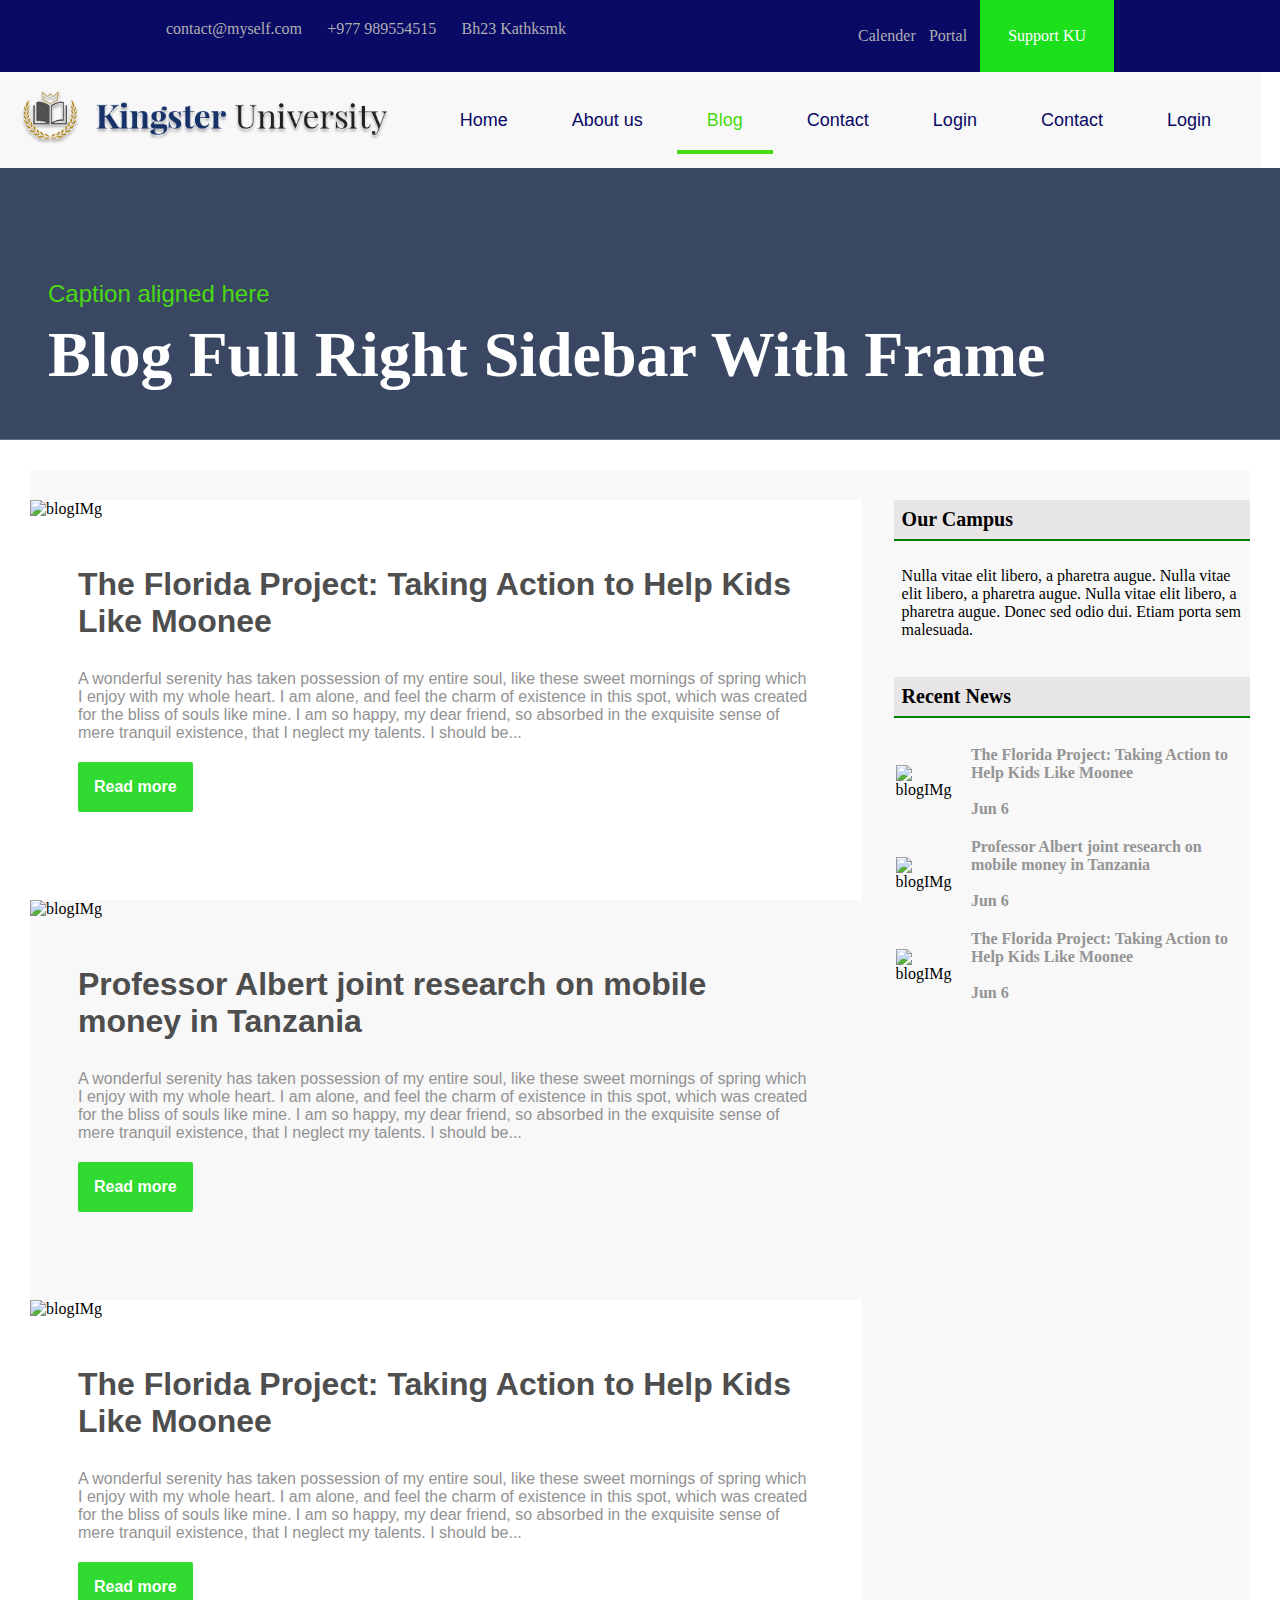
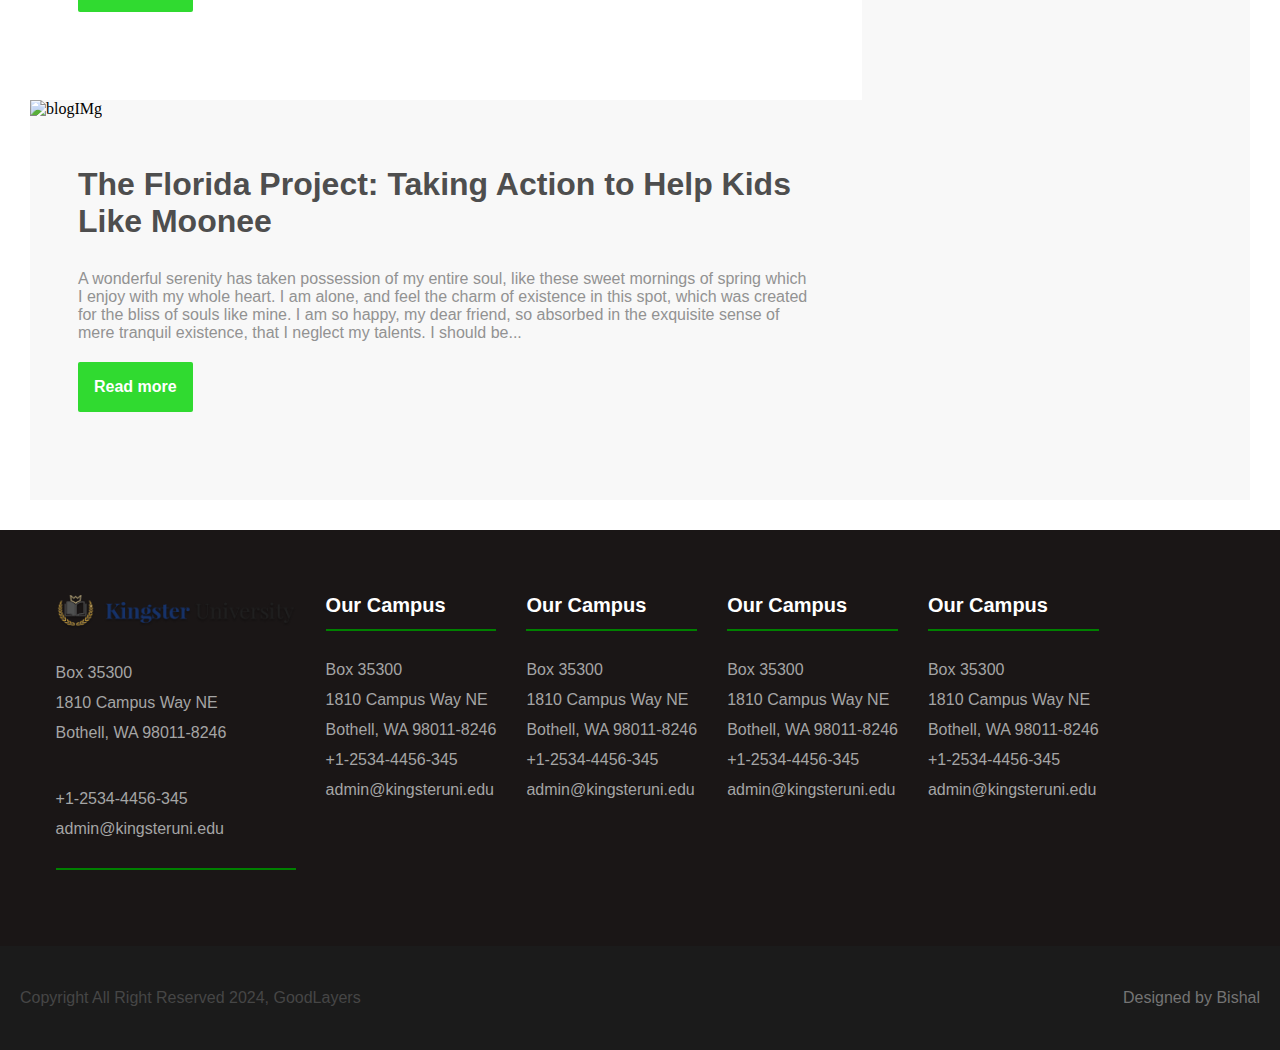
==== blog.html @ 1c9871be "Initial Commit" ====
<!DOCTYPE html>
<html lang="en">
  <head>
    <meta charset="UTF-8" />
    <meta name="viewport" content="width=device-width, initial-scale=1.0" />
    <title>Blog Page</title>
    <link rel="icon" href="IMG_20210729_153523.jpg" />
    <link rel="stylesheet" href="blog.css" />
    <meta name="author" content="Bishal Dangol">
    <meta name="keywords" content="html Css Js">
    <meta name="discription" content="This project is of University" >
  </head>
  <body>
    <!-- top notice -->
    <div class="top">
      <div class="innerL">
        <div>contact@myself.com</div>
        <div>+977 989554515</div>
        <div>Bh23 Kathksmk</div>
      </div>
      <div class="innerR">
        <div>Calender</div>
        <div>Portal</div>
        <div
          style="background-color: rgb(29, 224, 29); color: #fff; padding: 28px"
        >
          Support KU
        </div>
      </div>
    </div>
    <!-- header of the page -->
    <header class="navMenu">
      <div>
        <img src="./download 1.png" style="height: 3.5rem" />
      </div>
      <div>
        <nav>
          <a href="./index.html">Home</a>
          <a href="./404Error.html">About us</a>
          <a
            href="#"
            style="
              border-bottom: 4px solid rgb(74, 218, 17);
              color: rgb(74, 218, 17);
            "
            >Blog</a
          >
          <a href="./contactus.html">Contact</a>
          <a href="./404Error.html">Login</a>
          <a href="./404Error.html">Contact</a>
          <a href="./404Error.html">Login</a>
        </nav>
      </div>
    </header>
    <!-- body begain -->
    <!-- 1st body -->
    <section class="sectionBlog1">
      <div class="left" style="padding: 4rem 0rem 0rem 0rem">
        <div
          style="font-size: 1.5rem; font-weight: 500; color: rgb(74, 218, 17)"
        >
          Caption aligned here
        </div>
        <h1
          style="
            font-size: 3srem;
            font-weight: 700;
            font-family: 'Segoe UI', Times, serif;
            padding-top: 0.6rem;
          "
        >
          Blog Full Right Sidebar With Frame
        </h1>
      </div>
    </section>
    <!-- 2nd body-->
    <div class="sectionBlog2">
      <section class="leftBlog" id="leftsec">
        <!-- blog contain 1 -->
        <div style="background-color: #fff">
          <div>
            <img
              src="https://as2.ftcdn.net/v2/jpg/01/67/10/87/1000_F_167108735_XBg583jX6pGlVZ7fthDsWEVf09vK333R.jpg"
              alt="blogIMg"
            />
          </div>
          <div class="content">
            <h1>The Florida Project: Taking Action to Help Kids Like Moonee</h1>
            <p>
              A wonderful serenity has taken possession of my entire soul, like
              these sweet mornings of spring which I enjoy with my whole heart.
              I am alone, and feel the charm of existence in this spot, which
              was created for the bliss of souls like mine. I am so happy, my
              dear friend, so absorbed in the exquisite sense of mere tranquil
              existence, that I neglect my talents. I should be...
            </p>
           <a href="./blogDetils.html"><button
              style="
                font-size: 1rem;
                font-weight: 550;
                padding: 16px;
                border: none;
                color: #fff;
                background-color: rgb(48, 218, 48);
                border-radius: 2px;
                margin-top: 20px;
                margin-bottom: 40px;
              "
              id="tour"
            >
              Read more
            </button>
          </a>
          </div>
        </div>
        <!-- blog contain 2 -->
        <div>
          <div>
            <img
              src="https://thehimalayantimes.com/thehimalayantimes/uploads/images/2022/06/14/15850.JPG"
              alt="blogIMg"
            />
          </div>
          <div class="content">
            <h1>Professor Albert joint research on mobile money in Tanzania</h1>
            <p>
              A wonderful serenity has taken possession of my entire soul, like
              these sweet mornings of spring which I enjoy with my whole heart.
              I am alone, and feel the charm of existence in this spot, which
              was created for the bliss of souls like mine. I am so happy, my
              dear friend, so absorbed in the exquisite sense of mere tranquil
              existence, that I neglect my talents. I should be...
            </p>
            <button
              style="
                font-size: 1rem;
                font-weight: 550;
                padding: 16px;
                border: none;
                color: #fff;
                background-color: rgb(48, 218, 48);
                border-radius: 2px;
                margin-top: 20px;
                margin-bottom: 40px;
              "
              id="tour"
            >
              Read more
            </button>
          </div>
        </div>
        <!-- blog contain 3 -->
        <div style="background-color: #fff">
          <div>
            <img
              src="https://c8.alamy.com/comp/FYBK0H/kathmandu-nepal-06th-apr-2016-surgeon-pradeep-vaidya-of-tribhuvan-FYBK0H.jpg"
              alt="blogIMg"
            />
          </div>
          <div class="content">
            <h1>The Florida Project: Taking Action to Help Kids Like Moonee</h1>
            <p>
              A wonderful serenity has taken possession of my entire soul, like
              these sweet mornings of spring which I enjoy with my whole heart.
              I am alone, and feel the charm of existence in this spot, which
              was created for the bliss of souls like mine. I am so happy, my
              dear friend, so absorbed in the exquisite sense of mere tranquil
              existence, that I neglect my talents. I should be...
            </p>
            <button
              style="
                font-size: 1rem;
                font-weight: 550;
                padding: 16px;
                border: none;
                color: #fff;
                background-color: rgb(48, 218, 48);
                border-radius: 2px;
                margin-top: 20px;
                margin-bottom: 40px;
              "
              id="tour"
            >
              Read more
            </button>
          </div>
        </div>
        <!-- blog contain 4 -->
        <div>
          <div>
            <img
              src="https://upload.wikimedia.org/wikipedia/commons/thumb/8/89/TU_Teaching_Hospital.jpg/1200px-TU_Teaching_Hospital.jpg"
              alt="blogIMg"
            />
          </div>
          <div class="content">
            <h1>The Florida Project: Taking Action to Help Kids Like Moonee</h1>
            <p>
              A wonderful serenity has taken possession of my entire soul, like
              these sweet mornings of spring which I enjoy with my whole heart.
              I am alone, and feel the charm of existence in this spot, which
              was created for the bliss of souls like mine. I am so happy, my
              dear friend, so absorbed in the exquisite sense of mere tranquil
              existence, that I neglect my talents. I should be...
            </p>
            <button
              style="
                font-size: 1rem;
                font-weight: 550;
                padding: 16px;
                border: none;
                color: #fff;
                background-color: rgb(48, 218, 48);
                border-radius: 2px;
                margin-top: 20px;
                margin-bottom: 40px;
              "
              id="tour"
            >
              Read more
            </button>
          </div>
        </div>
      </section>
      <section class="rightBlog">
        <!-- blog side somethings -->
        <ul style="list-style-type: none; font-family: Segoe UI">
          <li
            style="
              font-weight: 600;
              font-size: 20px;
              padding: 8px;
              background-color: #e7e5e5;
            "
          >
            Our Campus
          </li>
          <li><hr color="green" /></li>
          <br />
          <li style="padding: 8px; row-gap: 10px">
            Nulla vitae elit libero, a pharetra augue. Nulla vitae elit libero,
            a pharetra augue. Nulla vitae elit libero, a pharetra augue. Donec
            sed odio dui. Etiam porta sem malesuada.
          </li>
        </ul>
        <!-- blog side news -->
        <div
          style="
            list-style-type: none;
            font-family: Segoe UI;
            padding-top: 30px;
          "
        >
          <li
            style="
              font-weight: 600;
              font-size: 20px;
              padding: 8px;
              background-color: #e7e5e5;
            "
          >
            Recent News
          </li>
          <li><hr color="green" /></li>
          <br />
          <table>
            <tr style="padding: 8px">
              <td rowspan="2">
                <img
                  src="https://as2.ftcdn.net/v2/jpg/01/67/10/87/1000_F_167108735_XBg583jX6pGlVZ7fthDsWEVf09vK333R.jpg"
                  alt="blogIMg"
                  width="90em"
                />
              </td>
              <td
                style="
                  font-weight: 700;
                  font-size: 16px;
                  color: #949494;
                  padding: 8px;
                "
              >
                The Florida Project: Taking Action to Help Kids Like Moonee
              </td>
            </tr>
            <tr>
              <td
                style="
                  font-weight: 700;
                  font-size: 16px;
                  color: #949494;
                  padding: 8px;
                "
              >
                Jun 6
              </td>
            </tr>
          </table>
          <table>
            <tr style="padding: 8px">
              <td rowspan="2">
                <img
                  src="https://thehimalayantimes.com/thehimalayantimes/uploads/images/2022/06/14/15850.JPG"
                  alt="blogIMg"
                  width="90em"
                />
              </td>
              <td
                style="
                  font-weight: 700;
                  font-size: 16px;
                  color: #949494;
                  padding: 8px;
                "
              >
                Professor Albert joint research on mobile money in Tanzania
              </td>
            </tr>
            <tr>
              <td
                style="
                  font-weight: 700;
                  font-size: 16px;
                  color: #949494;
                  padding: 8px;
                "
              >
                Jun 6
              </td>
            </tr>
          </table>
          <table>
            <tr style="padding: 8px">
              <td rowspan="2">
                <img
                  src="https://c8.alamy.com/comp/FYBK0H/kathmandu-nepal-06th-apr-2016-surgeon-pradeep-vaidya-of-tribhuvan-FYBK0H.jpg"
                  alt="blogIMg"
                  width="90em"
                />
              </td>
              <td
                style="
                  font-weight: 700;
                  font-size: 16px;
                  color: #949494;
                  padding: 8px;
                "
              >
                The Florida Project: Taking Action to Help Kids Like Moonee
              </td>
            </tr>
            <tr>
              <td
                style="
                  font-weight: 700;
                  font-size: 16px;
                  color: #949494;
                  padding: 8px;
                "
              >
                Jun 6
              </td>
            </tr>
          </table>
        </div>
      </section>
    </div>
    <!-- footer of the page -->
    <footer class="footer">
      <div class="up">
        <ul>
          <li><img src="./download 1.png" style="width: 15rem" /></li>
          <br />
          <li>Box 35300</li>
          <li>1810 Campus Way NE</li>
          <li>Bothell, WA 98011-8246</li>
          <br />
          <br />
          <li>+1-2534-4456-345</li>
          <li>admin@kingsteruni.edu</li>
          <br />
          <li><hr color="green" /></li>
        </ul>
        <ul>
          <li style="font-weight: 600; font-size: 20px; color: #fff">
            Our Campus
          </li>
          <li><hr color="green" /></li>
          <br />
          <li>Box 35300</li>
          <li>1810 Campus Way NE</li>
          <li>Bothell, WA 98011-8246</li>
          <li>+1-2534-4456-345</li>
          <li>admin@kingsteruni.edu</li>
          <br />
        </ul>
        <ul>
          <li style="font-weight: 600; font-size: 20px; color: #fff">
            Our Campus
          </li>
          <li><hr color="green" /></li>
          <br />
          <li>Box 35300</li>
          <li>1810 Campus Way NE</li>
          <li>Bothell, WA 98011-8246</li>
          <li>+1-2534-4456-345</li>
          <li>admin@kingsteruni.edu</li>
          <br />
        </ul>
        <ul>
          <li style="font-weight: 600; font-size: 20px; color: #fff">
            Our Campus
          </li>
          <li><hr color="green" /></li>
          <br />
          <li>Box 35300</li>
          <li>1810 Campus Way NE</li>
          <li>Bothell, WA 98011-8246</li>
          <li>+1-2534-4456-345</li>
          <li>admin@kingsteruni.edu</li>
          <br />
        </ul>
        <ul>
          <li style="font-weight: 600; font-size: 20px; color: #fff">
            Our Campus
          </li>
          <li><hr color="green" /></li>
          <br />
          <li>Box 35300</li>
          <li>1810 Campus Way NE</li>
          <li>Bothell, WA 98011-8246</li>
          <li>+1-2534-4456-345</li>
          <li>admin@kingsteruni.edu</li>
          <br />
        </ul>
      </div>
      <div class="down">
        <div><a href="./policyhtml">Copyright All Right Reserved 2024, GoodLayers</a></div>
        <div>Designed by Bishal</div>
      </div>
    </footer>
    <!-- js start -->
    <script></script>
  </body>
</html>
---- blog.css ----
:root {
  --brandC: rgb(74, 218, 17);
  --text: rgb(7, 175, 7);
  --background: rgb(9, 9, 102);
  --tex: #fff;
}
* {
  padding: 0;
  margin: 0;
}
/* header start */
.navMenu {
  display: inline-flex;
  width: 98.5vw;
  padding: 0.2px;
  justify-content: space-around;
  margin: 0;
  background-color: rgb(248, 248, 248);
  height: 6rem;
  align-items: center;
  position: relative;
}
.navMenu::after {
  display: inline-flex;
  width: 98.5vw;
  padding: 0.2px; /*
  justify-content: space-around;
  margin: 0;
  background-color: rgb(248, 248, 248);
  height: 6rem;
  align-items: center;
  position: fixed;
    top: 0px; */

  /* content: "";
    position: absolute;
    top: 0;
    left: 0;
    width: 100%;
    height: 2px; 
    background-color: #333;
    z-index: -1; */
}
.navMenu nav a {
  padding-right: 30px;
  padding-left: 30px;
  padding-bottom: 20px;
  column-gap: 30px;
  font-size: 18px;
  font-weight: 500;
  font-family: Verdana, Geneva, Tahoma, sans-serif;
  text-decoration: none;
  color: var(--background);
}
.navMenu nav a:hover {
  padding-left: 30px;
  padding-bottom: 20px;
  column-gap: 30px;
  font-size: 18px;
  font-weight: 500;
  font-family: Verdana, Geneva, Tahoma, sans-serif;
  text-decoration: none;
  color: var(--text);
  border-bottom: 4px solid var(--brandC);
}
.top {
  display: flex;
  justify-content: space-around;
  color: rgb(175, 175, 175);
  background-color: var(--background);
  height: 2rem;
  padding: 20px;
}
.innerL {
  display: flex;
  width: 25rem;
  justify-content: space-between;
}
.innerR {
  display: flex;
  width: 16rem;
  height: 2rem;
  justify-content: space-between;
  align-items: center;
}
/* header end */
/* footer css start */
.footer {
  background-color: rgb(26, 22, 22);
}

.up {
  padding: 4rem 1.6rem;
  display: inline-flex;
}

.up ul li {
  padding-left: 30px;
  padding-bottom: 12px;
  list-style-type: none;
  color: #a5a5a5;
  font-family: "Segoe UI", Tahoma, Geneva, Verdana, sans-serif;
}

.down {
  height: 4rem;
  font-family: "Segoe UI", Tahoma, Geneva, Verdana, sans-serif;
  display: flex;
  align-items: center;
  justify-content: space-between;
  background-color: rgb(27, 27, 27);
  color: rgb(116, 116, 116);
  padding: 20px;
}

a{
  text-decoration: none;
  color: #464646;
}
/* footer css end */
/* home page  */
/* section first start */
.section1 {
  color: var(--tex);
  min-height: 70vh;
  background-position: center right;
  background-repeat: no-repeat;
  background-size: cover;
  align-items: center;
  display: flex;
  /* flex-direction:column; */
  padding: 3rem;
  font-family: "Segoe UI", Tahoma, Geneva, Verdana, sans-serif;
  color: #fff;
  font-weight: 800;
  font-size: 2rem;
  background-image: linear-gradient(270deg, rgba(66, 66, 66, 0), #162647),
    url("http://www.milwaukeeindependent.com/wp-content/uploads/2021/03/031521_BlackStudentTrust_01.jpg");
}
#tour {
  font-size: 1rem;
  font-weight: 550;
  padding: 16px;
  border: none;
  border-left: 4px solid rgb(2, 153, 2);
}

/* section second start */
.section2,
.secsec {
  color: var(--tex);
  justify-content: center;
  width: 90vw;
  display: flex;
  padding: 2rem 2rem 2rem 2rem;
  font-family: "Segoe UI", Tahoma, Geneva, Verdana, sans-serif;
  color: #1a1a1a;
  margin: 0;
}
.secUp {
  padding: 0rem 1.6rem;
  display: inline-flex;
}
.secUp ul li {
  padding-left: 30px;

  list-style-type: none;
  color: #a5a5a5;
  font-family: "Segoe UI", Tahoma, Geneva, Verdana, sans-serif;
}

.secsec {
  background-image: linear-gradient(270deg, #162647c4, #162647c4),
    url("https://t3.ftcdn.net/jpg/06/98/15/28/240_F_698152816_iofj0EaoJp6jjKsHkMSoAEawmbKg3at0.jpg");
  background-repeat: no-repeat;
  background-size: cover;
}

.secsec img {
  width: 10rem;
}

#Text {
  width: 70vw;
  height: 2rem;
  background-color: #b1b1b1;
  color: #141414;
  border: none;
  border-radius: 10px;
  padding-left: 4px;
}
#submit {
  width: 10vw;
  height: 2rem;
  background-color: var(--brandC);
  color: #141414;
  border: none;
  border-radius: 10px;
}
/* third css start */
.thid {
  color: var(--tex);
  font-family: "Segoe UI", Tahoma, Geneva, Verdana, sans-serif;
  background-image: linear-gradient(270deg, #162647c4, #162647c4),
    url("https://as2.ftcdn.net/v2/jpg/07/60/86/49/1000_F_760864942_CCQQNxjapOMLidXtY5ZUr4ZKgjEiSbGX.jpg");
  background-repeat: no-repeat;
  background-size: cover;
  padding: 4rem;
}
/* home page css end */
/* blog css start */

.sectionBlog1 {
  color: var(--tex);

  background-position: center right;
  background-repeat: no-repeat;
  background-size: cover;
  align-items: center;
  display: flex;
  /* flex-direction:column; */
  padding: 3rem;
  font-family: "Segoe UI", Tahoma, Geneva, Verdana, sans-serif;
  color: #fff;
  font-weight: 800;
  font-size: 2rem;
  background-image: linear-gradient(270deg, #162647d8, #162647d8),
    url("https://t4.ftcdn.net/jpg/04/60/08/53/240_F_460085365_RX2qSv6zxhyabEPZi5Az8yaKrqgEKgCt.jpg");
}

.sectionBlog2 {
  margin: 30px;
  display: flex;
  background-color: #f8f8f8;
  padding-top: 30px;
  justify-content: center;
}

.leftBlog {
  width: 70vw;
  overflow: hidden;
}

.leftBlog img {
  height: 25rem;
  width: 50rem;
  transition: transform 0.2s;
}
.leftBlog img:hover {
  height: 25rem;
  width: 50rem;
  transform: scale(1.2);
}
.content {
  font-size: 1em;
  padding: 3rem 3rem;
  font-family: "Segoe UI", Tahoma, Geneva, Verdana, sans-serif;
}
.content h1 {
  font-size: 2em;
  color: rgb(78, 78, 78);
  font-family: "Segoe UI", Tahoma, Geneva, Verdana, sans-serif;
}
.content p {
  padding-top: 30px;
  font-family: "Segoe UI", Tahoma, Geneva, Verdana, sans-serif;
  color: #929292;
}

.rightBlog {
  width: 30vw;
  padding-left: 2rem;
  border-left: #141414;
  position: sticky;
  height: 70vw;
}

.blogComments {
  display: flex;
  background-color: #f8f8f8;
  justify-content: center;
}
.fil {
  margin-top: 10px;
  height: 2.2em;
  width: 30em;
  padding-left: 10px;
}
.sub {

  font-weight: 550;
  padding:10px 20px;
  font-size: 1em;
  border: none;
  color: #fff;
  background-color: rgb(48, 218, 48);
  border-radius: 2px;
  margin-top: 20px;
  margin-bottom: 40px;
}
.blogComments img {
  background-color: #f8f8f8;
  justify-content: center;
  border-radius: 50%;
}
/* blog css end */
/* Error page start */
.errorFound {
  color: var(--tex);
  background-position: center right;
  background-repeat: no-repeat;
  background-size: cover;
  align-items: center;
  display: flex;
  flex-direction: column;
  /* flex-direction:column; */
  padding: 3rem;
  font-family: "Segoe UI", Tahoma, Geneva, Verdana, sans-serif;
  color: #fff;
  font-weight: 800;
  font-size: 2rem;
  background-image: linear-gradient(270deg, #162647d8, #162647d8),
    url("[data-uri]");

}
.num{
  font-size: 10rem;

}
.errorDiscrepion{
  font-size: 1.2rem;
  font-weight: 500;
}
.inp input{
  padding:12px;
  width: 20rem;
  height: 2rem;
  border: none;
  border-radius: 4px;
}
/* Error page end */

/* form start*/
.contact{
  padding: 3rem;
  display: flex;
  justify-content: space-around;
}
form {
  background-color: #fff;
  padding: 20px;
  border-radius: 8px;
  box-shadow: 0 0 10px rgba(0, 0, 0, 0.1);
  width: 40rem;
}

label {
  display: block;
  margin-bottom: 8px;
  font-weight: 600;
}

input {
  width: 100%;
  padding: 8px;
  margin-bottom: 16px;
  box-sizing: border-box;
  border: 1px solid #ccc;
  border-radius: 4px;
  height: 40px;
}

.error {
  color: red;
  margin-bottom: 16px;
}

input[type="submit"] {
  background-color: #4caf50;
  color: #fff;
  cursor: pointer;
}

input[type="submit"]:hover {
  background-color: #45a049;
}
/* form end */

/* policy start*/
.policy{
  padding: 2rem;
}
/* policy end*/
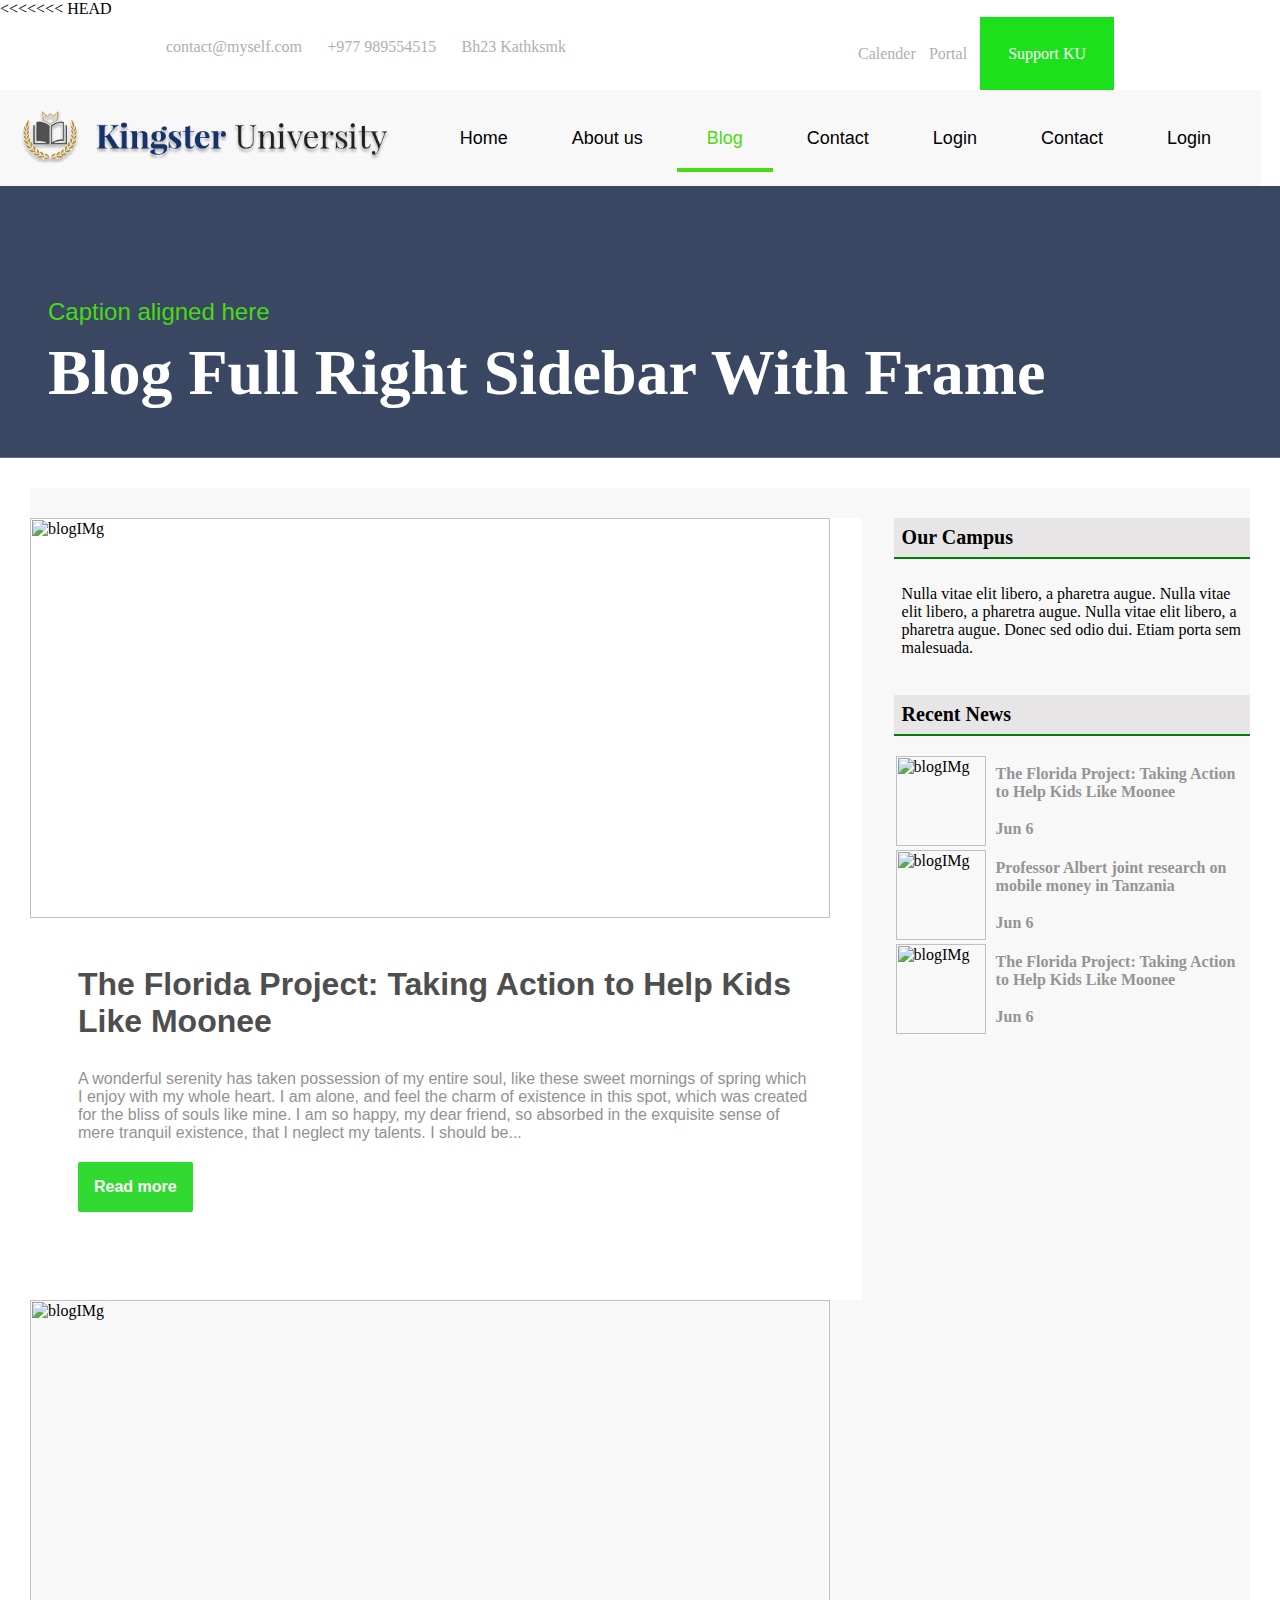
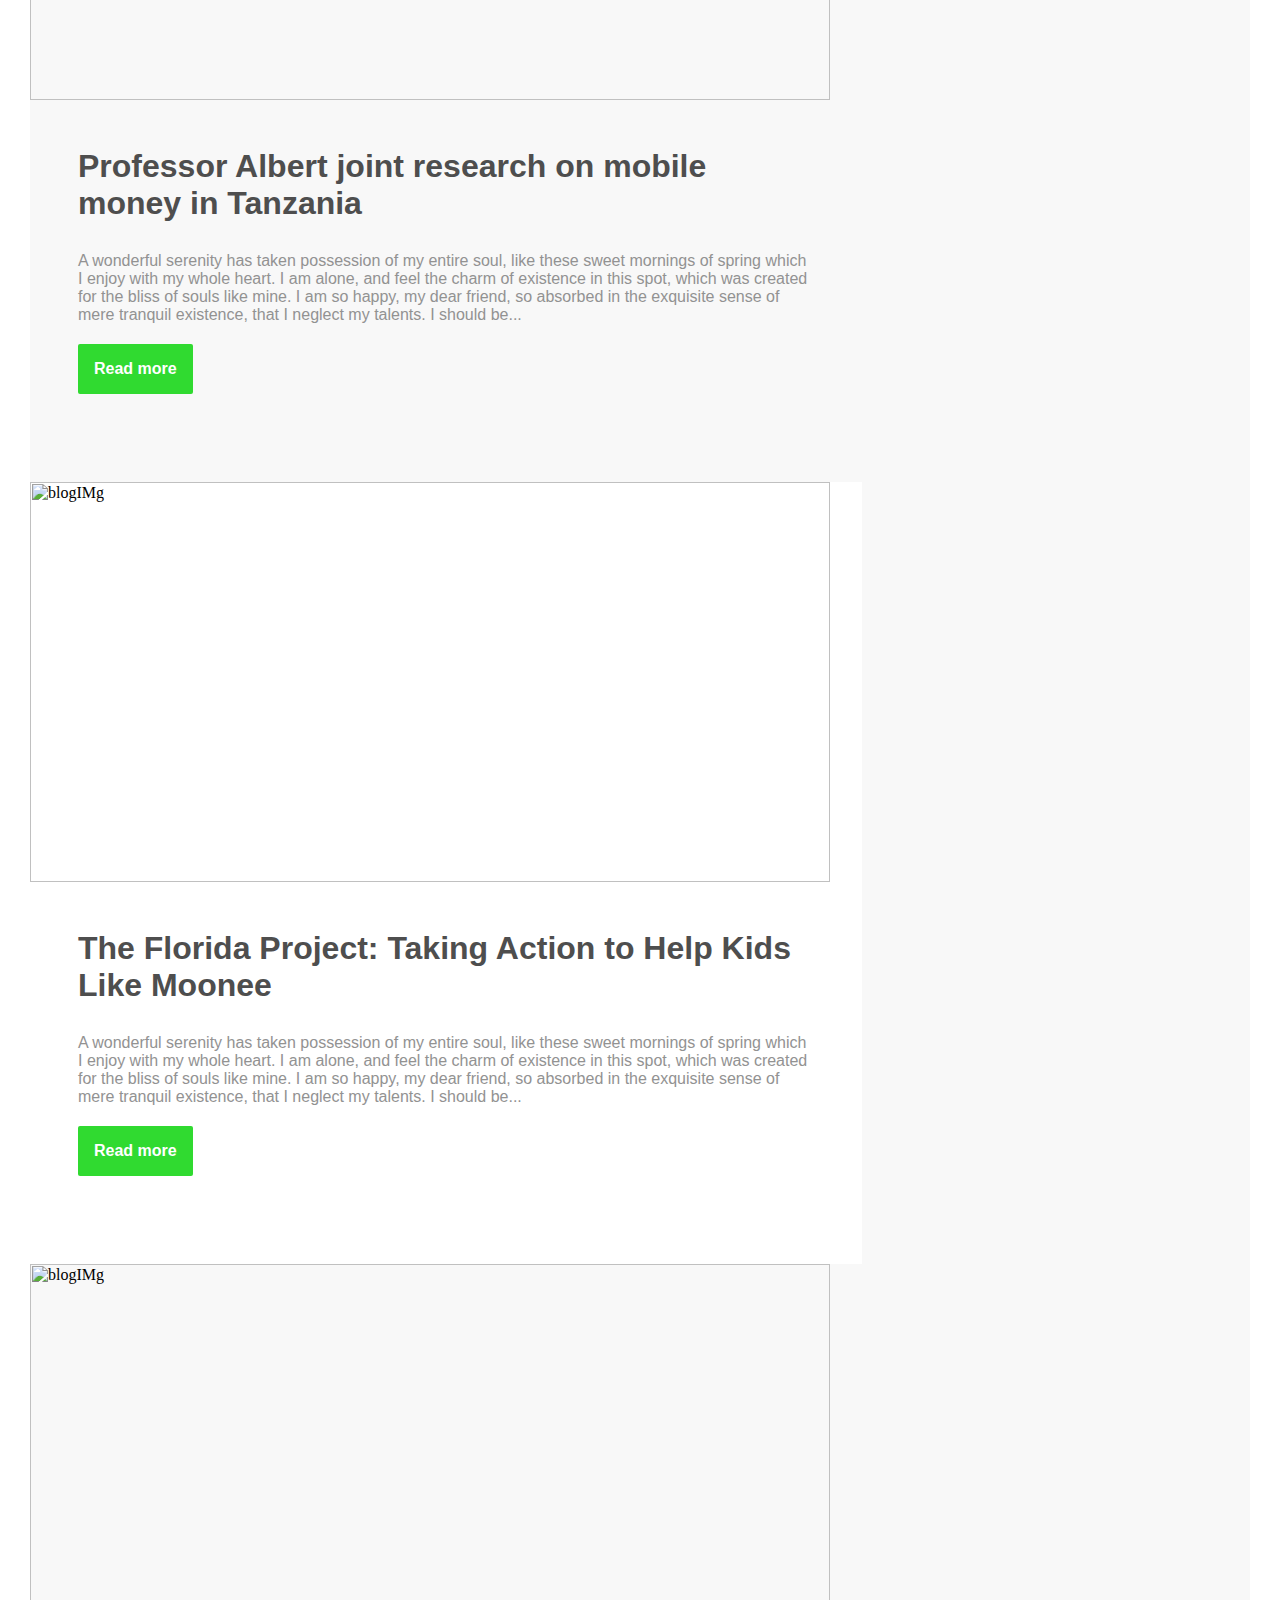
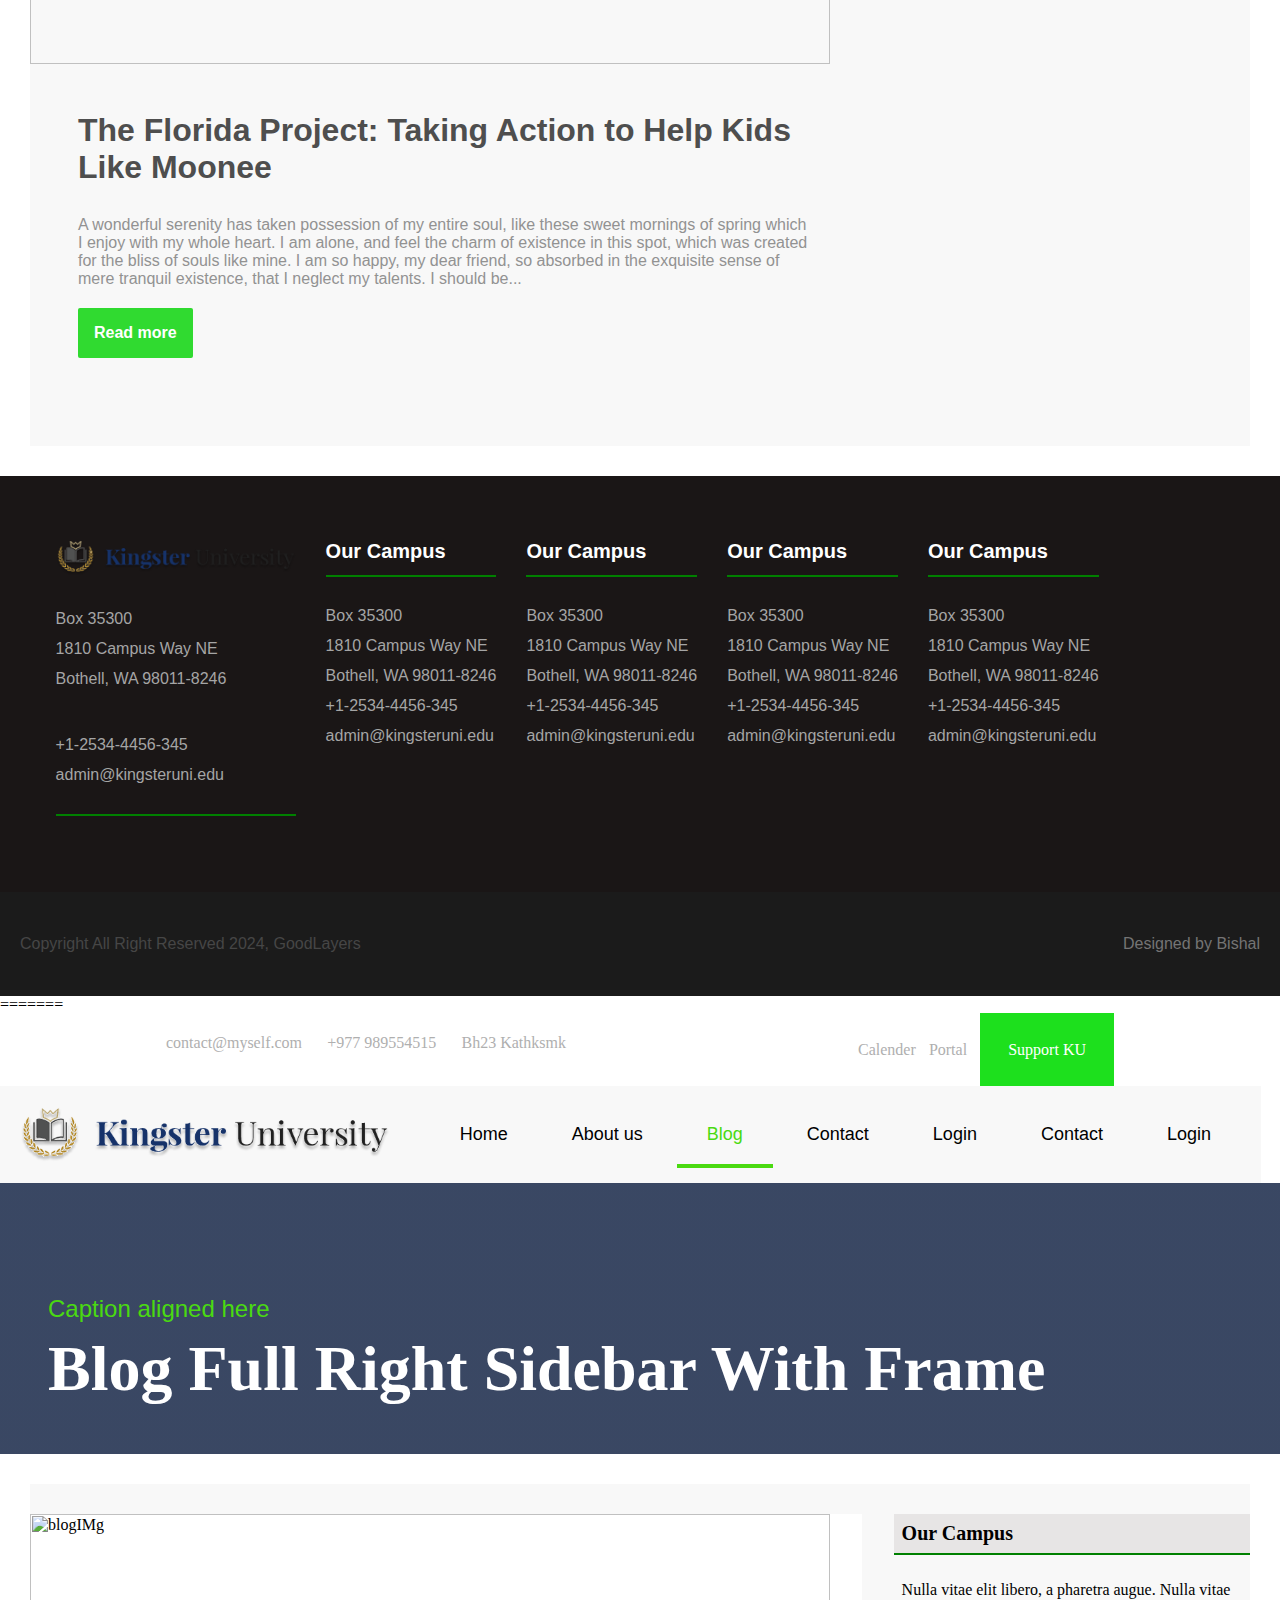
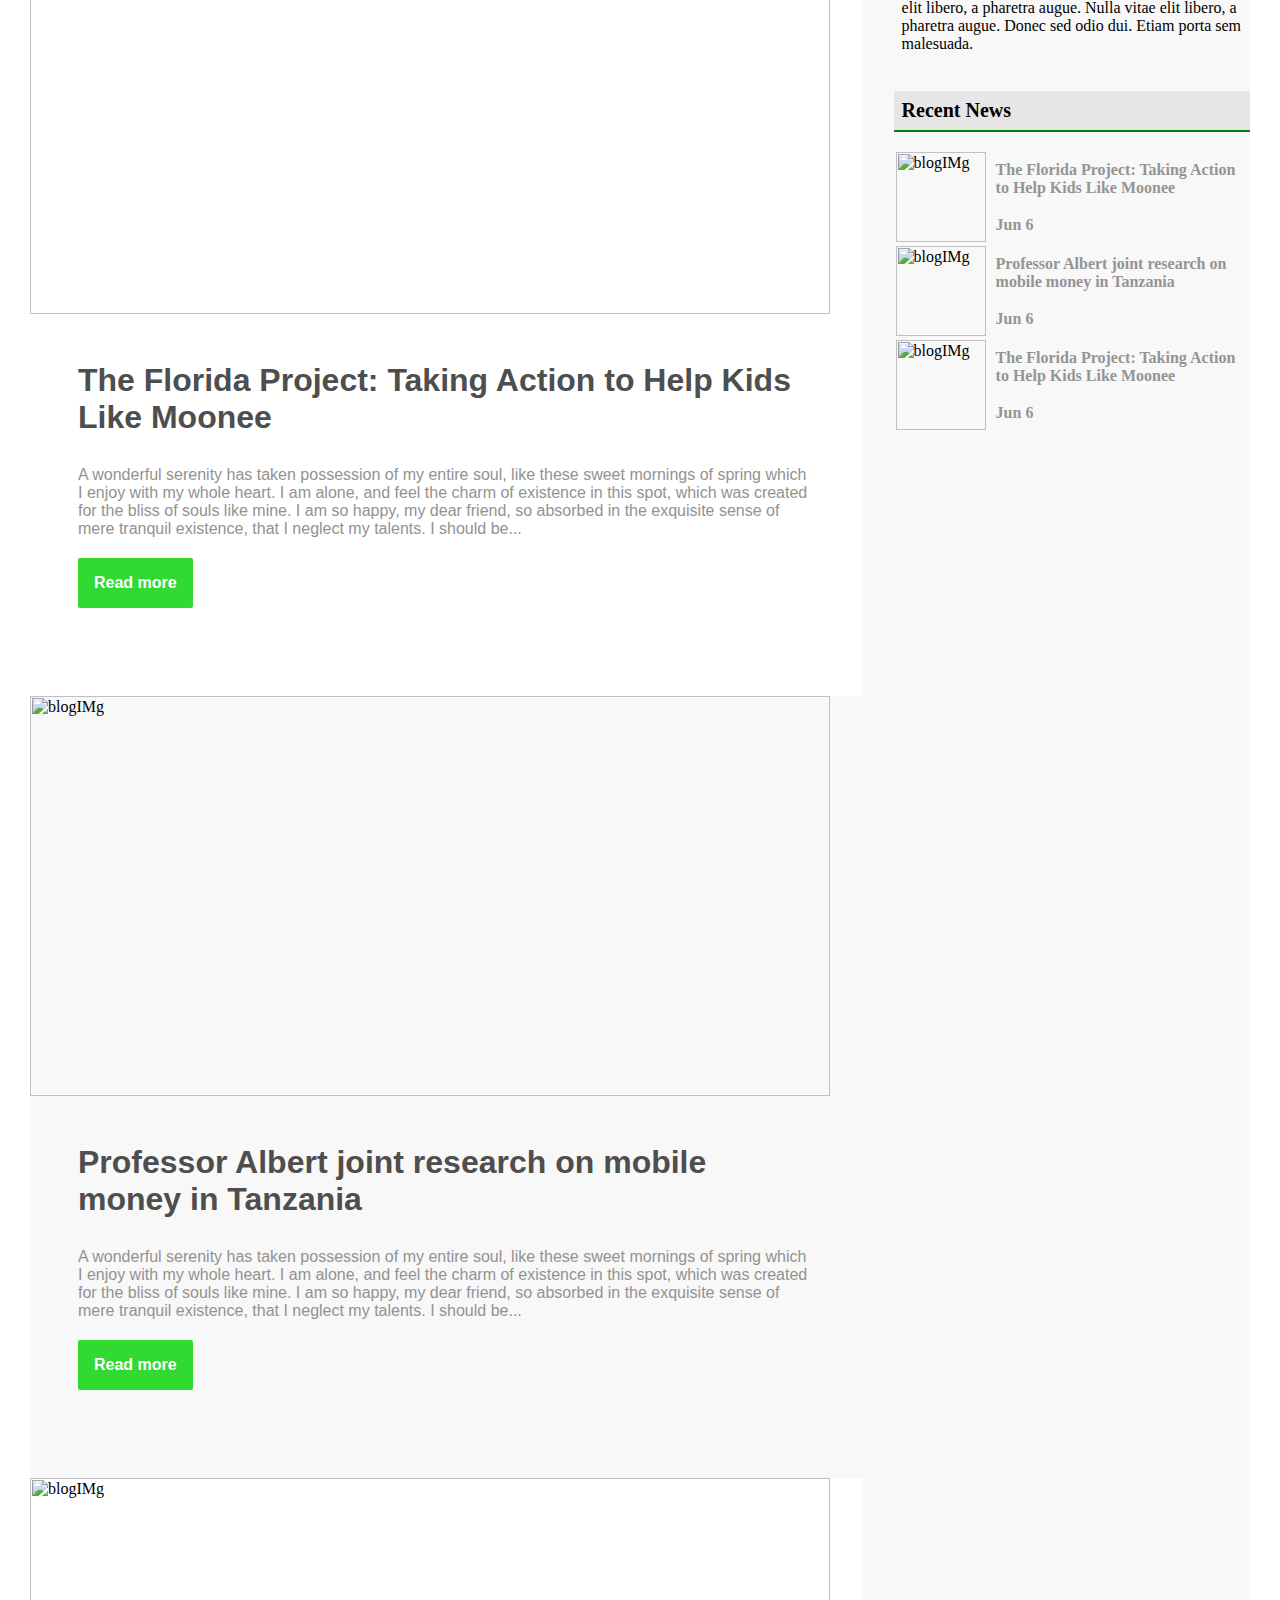
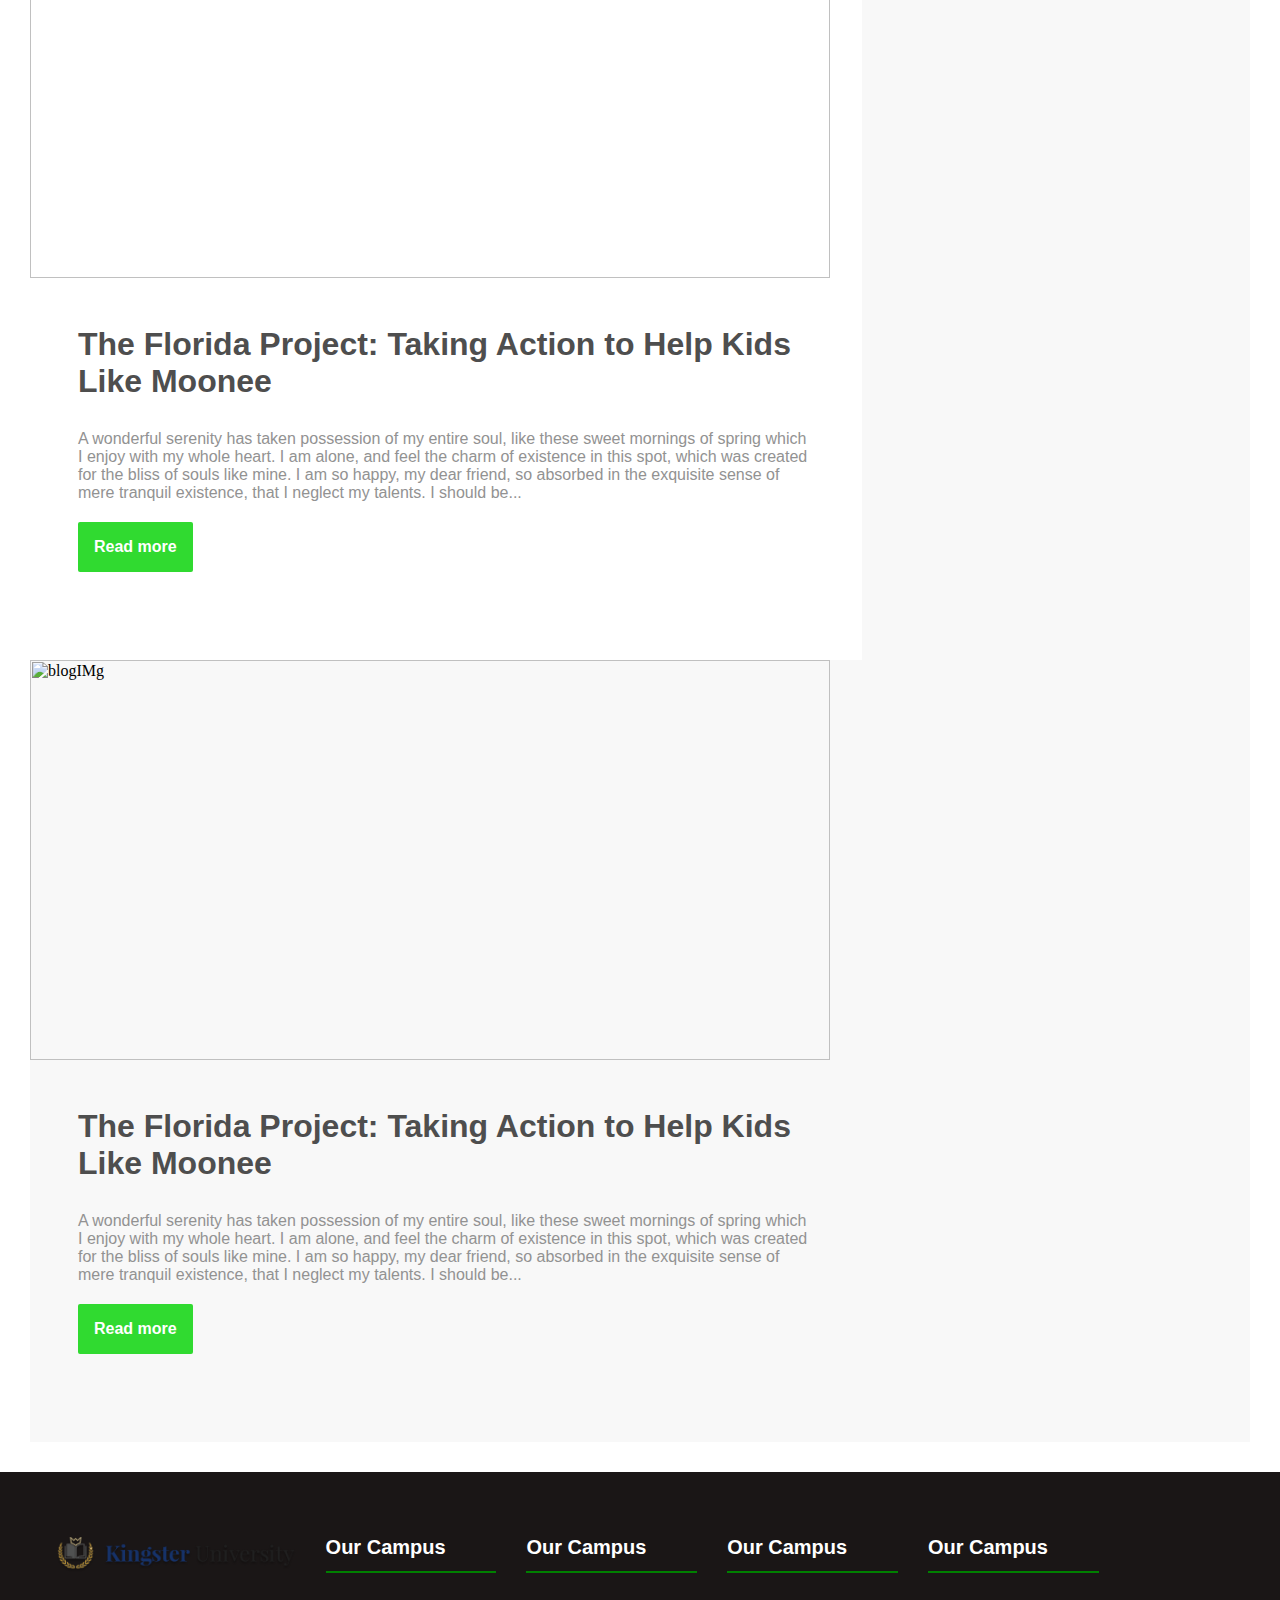
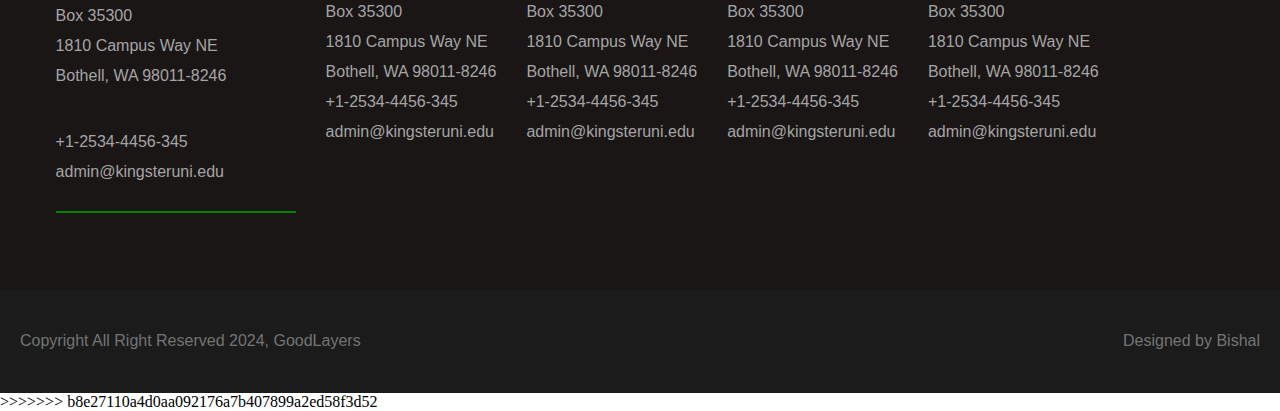
==== commit d235a0f9: "Merge Conflict" ====
--- a/blog.html
+++ b/blog.html
@@ -1,3 +1,4 @@
+<<<<<<< HEAD
 <!DOCTYPE html>
 <html lang="en">
   <head>
@@ -443,3 +444,450 @@
     <script></script>
   </body>
 </html>
+=======
+<!DOCTYPE html>
+<html lang="en">
+  <head>
+    <meta charset="UTF-8" />
+    <meta name="viewport" content="width=device-width, initial-scale=1.0" />
+    <title>Blog Page</title>
+    <link rel="icon" href="IMG_20210729_153523.jpg" />
+    <link rel="stylesheet" href="blog.css" />
+    <meta name="author" content="Bishal Dangol">
+    <meta name="keywords" content="html Css Js">
+    <meta name="discription" content="This project is of University" >
+  </head>
+  <body>
+    <!-- top notice -->
+    <div class="top">
+      <div class="innerL">
+        <div>contact@myself.com</div>
+        <div>+977 989554515</div>
+        <div>Bh23 Kathksmk</div>
+      </div>
+      <div class="innerR">
+        <div>Calender</div>
+        <div>Portal</div>
+        <div
+          style="background-color: rgb(29, 224, 29); color: #fff; padding: 28px"
+        >
+          Support KU
+        </div>
+      </div>
+    </div>
+    <!-- header of the page -->
+    <header class="navMenu">
+      <div>
+        <img src="./download 1.png" style="height: 3.5rem" />
+      </div>
+      <div>
+        <nav>
+          <a href="./index.html">Home</a>
+          <a href="#">About us</a>
+          <a
+            href="#"
+            style="
+              border-bottom: 4px solid rgb(74, 218, 17);
+              color: rgb(74, 218, 17);
+            "
+            >Blog</a
+          >
+          <a href="#">Contact</a>
+          <a href="#">Login</a>
+          <a href="#">Contact</a>
+          <a href="#">Login</a>
+        </nav>
+      </div>
+    </header>
+    <!-- body begain -->
+    <!-- 1st body -->
+    <section class="sectionBlog1">
+      <div class="left" style="padding: 4rem 0rem 0rem 0rem">
+        <div
+          style="font-size: 1.5rem; font-weight: 500; color: rgb(74, 218, 17)"
+        >
+          Caption aligned here
+        </div>
+        <h1
+          style="
+            font-size: 3srem;
+            font-weight: 700;
+            font-family: 'Segoe UI', Times, serif;
+            padding-top: 0.6rem;
+          "
+        >
+          Blog Full Right Sidebar With Frame
+        </h1>
+      </div>
+    </section>
+    <!-- 2nd body-->
+    <div class="sectionBlog2">
+      <section class="leftBlog" id="leftsec">
+        <!-- blog contain 1 -->
+        <div style="background-color: #fff">
+          <div>
+            <img
+              src="https://as2.ftcdn.net/v2/jpg/01/67/10/87/1000_F_167108735_XBg583jX6pGlVZ7fthDsWEVf09vK333R.jpg"
+              alt="blogIMg"
+            />
+          </div>
+          <div class="content">
+            <h1>The Florida Project: Taking Action to Help Kids Like Moonee</h1>
+            <p>
+              A wonderful serenity has taken possession of my entire soul, like
+              these sweet mornings of spring which I enjoy with my whole heart.
+              I am alone, and feel the charm of existence in this spot, which
+              was created for the bliss of souls like mine. I am so happy, my
+              dear friend, so absorbed in the exquisite sense of mere tranquil
+              existence, that I neglect my talents. I should be...
+            </p>
+           <a href="./blogDetils.html"><button
+              style="
+                font-size: 1rem;
+                font-weight: 550;
+                padding: 16px;
+                border: none;
+                color: #fff;
+                background-color: rgb(48, 218, 48);
+                border-radius: 2px;
+                margin-top: 20px;
+                margin-bottom: 40px;
+              "
+              id="tour"
+            >
+              Read more
+            </button>
+          </a>
+          </div>
+        </div>
+        <!-- blog contain 2 -->
+        <div>
+          <div>
+            <img
+              src="https://thehimalayantimes.com/thehimalayantimes/uploads/images/2022/06/14/15850.JPG"
+              alt="blogIMg"
+            />
+          </div>
+          <div class="content">
+            <h1>Professor Albert joint research on mobile money in Tanzania</h1>
+            <p>
+              A wonderful serenity has taken possession of my entire soul, like
+              these sweet mornings of spring which I enjoy with my whole heart.
+              I am alone, and feel the charm of existence in this spot, which
+              was created for the bliss of souls like mine. I am so happy, my
+              dear friend, so absorbed in the exquisite sense of mere tranquil
+              existence, that I neglect my talents. I should be...
+            </p>
+            <button
+              style="
+                font-size: 1rem;
+                font-weight: 550;
+                padding: 16px;
+                border: none;
+                color: #fff;
+                background-color: rgb(48, 218, 48);
+                border-radius: 2px;
+                margin-top: 20px;
+                margin-bottom: 40px;
+              "
+              id="tour"
+            >
+              Read more
+            </button>
+          </div>
+        </div>
+        <!-- blog contain 3 -->
+        <div style="background-color: #fff">
+          <div>
+            <img
+              src="https://c8.alamy.com/comp/FYBK0H/kathmandu-nepal-06th-apr-2016-surgeon-pradeep-vaidya-of-tribhuvan-FYBK0H.jpg"
+              alt="blogIMg"
+            />
+          </div>
+          <div class="content">
+            <h1>The Florida Project: Taking Action to Help Kids Like Moonee</h1>
+            <p>
+              A wonderful serenity has taken possession of my entire soul, like
+              these sweet mornings of spring which I enjoy with my whole heart.
+              I am alone, and feel the charm of existence in this spot, which
+              was created for the bliss of souls like mine. I am so happy, my
+              dear friend, so absorbed in the exquisite sense of mere tranquil
+              existence, that I neglect my talents. I should be...
+            </p>
+            <button
+              style="
+                font-size: 1rem;
+                font-weight: 550;
+                padding: 16px;
+                border: none;
+                color: #fff;
+                background-color: rgb(48, 218, 48);
+                border-radius: 2px;
+                margin-top: 20px;
+                margin-bottom: 40px;
+              "
+              id="tour"
+            >
+              Read more
+            </button>
+          </div>
+        </div>
+        <!-- blog contain 4 -->
+        <div>
+          <div>
+            <img
+              src="https://upload.wikimedia.org/wikipedia/commons/thumb/8/89/TU_Teaching_Hospital.jpg/1200px-TU_Teaching_Hospital.jpg"
+              alt="blogIMg"
+            />
+          </div>
+          <div class="content">
+            <h1>The Florida Project: Taking Action to Help Kids Like Moonee</h1>
+            <p>
+              A wonderful serenity has taken possession of my entire soul, like
+              these sweet mornings of spring which I enjoy with my whole heart.
+              I am alone, and feel the charm of existence in this spot, which
+              was created for the bliss of souls like mine. I am so happy, my
+              dear friend, so absorbed in the exquisite sense of mere tranquil
+              existence, that I neglect my talents. I should be...
+            </p>
+            <button
+              style="
+                font-size: 1rem;
+                font-weight: 550;
+                padding: 16px;
+                border: none;
+                color: #fff;
+                background-color: rgb(48, 218, 48);
+                border-radius: 2px;
+                margin-top: 20px;
+                margin-bottom: 40px;
+              "
+              id="tour"
+            >
+              Read more
+            </button>
+          </div>
+        </div>
+      </section>
+      <section class="rightBlog">
+        <!-- blog side somethings -->
+        <ul style="list-style-type: none; font-family: Segoe UI">
+          <li
+            style="
+              font-weight: 600;
+              font-size: 20px;
+              padding: 8px;
+              background-color: #e7e5e5;
+            "
+          >
+            Our Campus
+          </li>
+          <li><hr color="green" /></li>
+          <br />
+          <li style="padding: 8px; row-gap: 10px">
+            Nulla vitae elit libero, a pharetra augue. Nulla vitae elit libero,
+            a pharetra augue. Nulla vitae elit libero, a pharetra augue. Donec
+            sed odio dui. Etiam porta sem malesuada.
+          </li>
+        </ul>
+        <!-- blog side news -->
+        <div
+          style="
+            list-style-type: none;
+            font-family: Segoe UI;
+            padding-top: 30px;
+          "
+        >
+          <li
+            style="
+              font-weight: 600;
+              font-size: 20px;
+              padding: 8px;
+              background-color: #e7e5e5;
+            "
+          >
+            Recent News
+          </li>
+          <li><hr color="green" /></li>
+          <br />
+          <table>
+            <tr style="padding: 8px">
+              <td rowspan="2">
+                <img
+                  src="https://as2.ftcdn.net/v2/jpg/01/67/10/87/1000_F_167108735_XBg583jX6pGlVZ7fthDsWEVf09vK333R.jpg"
+                  alt="blogIMg"
+                  width="90em"
+                />
+              </td>
+              <td
+                style="
+                  font-weight: 700;
+                  font-size: 16px;
+                  color: #949494;
+                  padding: 8px;
+                "
+              >
+                The Florida Project: Taking Action to Help Kids Like Moonee
+              </td>
+            </tr>
+            <tr>
+              <td
+                style="
+                  font-weight: 700;
+                  font-size: 16px;
+                  color: #949494;
+                  padding: 8px;
+                "
+              >
+                Jun 6
+              </td>
+            </tr>
+          </table>
+          <table>
+            <tr style="padding: 8px">
+              <td rowspan="2">
+                <img
+                  src="https://thehimalayantimes.com/thehimalayantimes/uploads/images/2022/06/14/15850.JPG"
+                  alt="blogIMg"
+                  width="90em"
+                />
+              </td>
+              <td
+                style="
+                  font-weight: 700;
+                  font-size: 16px;
+                  color: #949494;
+                  padding: 8px;
+                "
+              >
+                Professor Albert joint research on mobile money in Tanzania
+              </td>
+            </tr>
+            <tr>
+              <td
+                style="
+                  font-weight: 700;
+                  font-size: 16px;
+                  color: #949494;
+                  padding: 8px;
+                "
+              >
+                Jun 6
+              </td>
+            </tr>
+          </table>
+          <table>
+            <tr style="padding: 8px">
+              <td rowspan="2">
+                <img
+                  src="https://c8.alamy.com/comp/FYBK0H/kathmandu-nepal-06th-apr-2016-surgeon-pradeep-vaidya-of-tribhuvan-FYBK0H.jpg"
+                  alt="blogIMg"
+                  width="90em"
+                />
+              </td>
+              <td
+                style="
+                  font-weight: 700;
+                  font-size: 16px;
+                  color: #949494;
+                  padding: 8px;
+                "
+              >
+                The Florida Project: Taking Action to Help Kids Like Moonee
+              </td>
+            </tr>
+            <tr>
+              <td
+                style="
+                  font-weight: 700;
+                  font-size: 16px;
+                  color: #949494;
+                  padding: 8px;
+                "
+              >
+                Jun 6
+              </td>
+            </tr>
+          </table>
+        </div>
+      </section>
+    </div>
+    <!-- footer of the page -->
+    <footer class="footer">
+      <div class="up">
+        <ul>
+          <li><img src="./download 1.png" style="width: 15rem" /></li>
+          <br />
+          <li>Box 35300</li>
+          <li>1810 Campus Way NE</li>
+          <li>Bothell, WA 98011-8246</li>
+          <br />
+          <br />
+          <li>+1-2534-4456-345</li>
+          <li>admin@kingsteruni.edu</li>
+          <br />
+          <li><hr color="green" /></li>
+        </ul>
+        <ul>
+          <li style="font-weight: 600; font-size: 20px; color: #fff">
+            Our Campus
+          </li>
+          <li><hr color="green" /></li>
+          <br />
+          <li>Box 35300</li>
+          <li>1810 Campus Way NE</li>
+          <li>Bothell, WA 98011-8246</li>
+          <li>+1-2534-4456-345</li>
+          <li>admin@kingsteruni.edu</li>
+          <br />
+        </ul>
+        <ul>
+          <li style="font-weight: 600; font-size: 20px; color: #fff">
+            Our Campus
+          </li>
+          <li><hr color="green" /></li>
+          <br />
+          <li>Box 35300</li>
+          <li>1810 Campus Way NE</li>
+          <li>Bothell, WA 98011-8246</li>
+          <li>+1-2534-4456-345</li>
+          <li>admin@kingsteruni.edu</li>
+          <br />
+        </ul>
+        <ul>
+          <li style="font-weight: 600; font-size: 20px; color: #fff">
+            Our Campus
+          </li>
+          <li><hr color="green" /></li>
+          <br />
+          <li>Box 35300</li>
+          <li>1810 Campus Way NE</li>
+          <li>Bothell, WA 98011-8246</li>
+          <li>+1-2534-4456-345</li>
+          <li>admin@kingsteruni.edu</li>
+          <br />
+        </ul>
+        <ul>
+          <li style="font-weight: 600; font-size: 20px; color: #fff">
+            Our Campus
+          </li>
+          <li><hr color="green" /></li>
+          <br />
+          <li>Box 35300</li>
+          <li>1810 Campus Way NE</li>
+          <li>Bothell, WA 98011-8246</li>
+          <li>+1-2534-4456-345</li>
+          <li>admin@kingsteruni.edu</li>
+          <br />
+        </ul>
+      </div>
+      <div class="down">
+        <div>Copyright All Right Reserved 2024, GoodLayers</div>
+        <div>Designed by Bishal</div>
+      </div>
+    </footer>
+    <!-- js start -->
+    <script></script>
+  </body>
+</html>
+>>>>>>> b8e27110a4d0aa092176a7b407899a2ed58f3d52
--- a/blog.css
+++ b/blog.css
@@ -1,3 +1,4 @@
+<<<<<<< HEAD
 :root {
   --brandC: rgb(74, 218, 17);
   --text: rgb(7, 175, 7);
@@ -391,3 +392,306 @@
   padding: 2rem;
 }
 /* policy end*/
+=======
+:root {
+  --brandC: rgb(74, 218, 17);
+  --text: rgb(7, 175, 7);
+  --background: rgb(9, 9, 102);
+  --tex: #fff;
+}
+* {
+  padding: 0;
+  margin: 0;
+}
+/* header start */
+.navMenu {
+  display: inline-flex;
+  width: 98.5vw;
+  padding: 0.2px;
+  justify-content: space-around;
+  margin: 0;
+  background-color: rgb(248, 248, 248);
+  height: 6rem;
+  align-items: center;
+  position: relative;
+}
+.navMenu::after {
+  display: inline-flex;
+  width: 98.5vw;
+  padding: 0.2px; /*
+  justify-content: space-around;
+  margin: 0;
+  background-color: rgb(248, 248, 248);
+  height: 6rem;
+  align-items: center;
+  position: fixed;
+    top: 0px; */
+
+  /* content: "";
+    position: absolute;
+    top: 0;
+    left: 0;
+    width: 100%;
+    height: 2px; 
+    background-color: #333;
+    z-index: -1; */
+}
+.navMenu nav a {
+  padding-right: 30px;
+  padding-left: 30px;
+  padding-bottom: 20px;
+  column-gap: 30px;
+  font-size: 18px;
+  font-weight: 500;
+  font-family: Verdana, Geneva, Tahoma, sans-serif;
+  text-decoration: none;
+  color: var(--background);
+}
+.navMenu nav a:hover {
+  padding-left: 30px;
+  padding-bottom: 20px;
+  column-gap: 30px;
+  font-size: 18px;
+  font-weight: 500;
+  font-family: Verdana, Geneva, Tahoma, sans-serif;
+  text-decoration: none;
+  color: var(--text);
+  border-bottom: 4px solid var(--brandC);
+}
+.top {
+  display: flex;
+  justify-content: space-around;
+  color: rgb(175, 175, 175);
+  background-color: var(--background);
+  height: 2rem;
+  padding: 20px;
+}
+.innerL {
+  display: flex;
+  width: 25rem;
+  justify-content: space-between;
+}
+.innerR {
+  display: flex;
+  width: 16rem;
+  height: 2rem;
+  justify-content: space-between;
+  align-items: center;
+}
+/* header end */
+/* footer css start */
+.footer {
+  background-color: rgb(26, 22, 22);
+}
+
+.up {
+  padding: 4rem 1.6rem;
+  display: inline-flex;
+}
+
+.up ul li {
+  padding-left: 30px;
+  padding-bottom: 12px;
+  list-style-type: none;
+  color: #a5a5a5;
+  font-family: "Segoe UI", Tahoma, Geneva, Verdana, sans-serif;
+}
+
+.down {
+  height: 4rem;
+  font-family: "Segoe UI", Tahoma, Geneva, Verdana, sans-serif;
+  display: flex;
+  align-items: center;
+  justify-content: space-between;
+  background-color: rgb(27, 27, 27);
+  color: rgb(116, 116, 116);
+  padding: 20px;
+}
+/* footer css end */
+/* home page  */
+/* section first start */
+.section1 {
+  color: var(--tex);
+  min-height: 70vh;
+  background-position: center right;
+  background-repeat: no-repeat;
+  background-size: cover;
+  align-items: center;
+  display: flex;
+  /* flex-direction:column; */
+  padding: 3rem;
+  font-family: "Segoe UI", Tahoma, Geneva, Verdana, sans-serif;
+  color: #fff;
+  font-weight: 800;
+  font-size: 2rem;
+  background-image: linear-gradient(270deg, rgba(66, 66, 66, 0), #162647),
+    url("http://www.milwaukeeindependent.com/wp-content/uploads/2021/03/031521_BlackStudentTrust_01.jpg");
+}
+#tour {
+  font-size: 1rem;
+  font-weight: 550;
+  padding: 16px;
+  border: none;
+  border-left: 4px solid rgb(2, 153, 2);
+}
+
+/* section second start */
+.section2,
+.secsec {
+  color: var(--tex);
+  justify-content: center;
+  width: 90vw;
+  display: flex;
+  padding: 2rem 2rem 2rem 2rem;
+  font-family: "Segoe UI", Tahoma, Geneva, Verdana, sans-serif;
+  color: #1a1a1a;
+  margin: 0;
+}
+.secUp {
+  padding: 0rem 1.6rem;
+  display: inline-flex;
+}
+.secUp ul li {
+  padding-left: 30px;
+
+  list-style-type: none;
+  color: #a5a5a5;
+  font-family: "Segoe UI", Tahoma, Geneva, Verdana, sans-serif;
+}
+
+.secsec {
+  background-image: linear-gradient(270deg, #162647c4, #162647c4),
+    url("https://t3.ftcdn.net/jpg/06/98/15/28/240_F_698152816_iofj0EaoJp6jjKsHkMSoAEawmbKg3at0.jpg");
+  background-repeat: no-repeat;
+  background-size: cover;
+}
+
+.secsec img {
+  width: 10rem;
+}
+
+#Text {
+  width: 70vw;
+  height: 2rem;
+  background-color: #b1b1b1;
+  color: #141414;
+  border: none;
+  border-radius: 10px;
+  padding-left: 4px;
+}
+#submit {
+  width: 10vw;
+  height: 2rem;
+  background-color: var(--brandC);
+  color: #141414;
+  border: none;
+  border-radius: 10px;
+}
+/* third css start */
+.thid {
+  color: var(--tex);
+  font-family: "Segoe UI", Tahoma, Geneva, Verdana, sans-serif;
+  background-image: linear-gradient(270deg, #162647c4, #162647c4),
+    url("https://as2.ftcdn.net/v2/jpg/07/60/86/49/1000_F_760864942_CCQQNxjapOMLidXtY5ZUr4ZKgjEiSbGX.jpg");
+  background-repeat: no-repeat;
+  background-size: cover;
+  padding: 4rem;
+}
+/* home page css end */
+/* blog css start */
+
+.sectionBlog1 {
+  color: var(--tex);
+
+  background-position: center right;
+  background-repeat: no-repeat;
+  background-size: cover;
+  align-items: center;
+  display: flex;
+  /* flex-direction:column; */
+  padding: 3rem;
+  font-family: "Segoe UI", Tahoma, Geneva, Verdana, sans-serif;
+  color: #fff;
+  font-weight: 800;
+  font-size: 2rem;
+  background-image: linear-gradient(270deg, #162647d8, #162647d8),
+    url("https://t4.ftcdn.net/jpg/04/60/08/53/240_F_460085365_RX2qSv6zxhyabEPZi5Az8yaKrqgEKgCt.jpg");
+}
+
+.sectionBlog2 {
+  margin: 30px;
+  display: flex;
+  background-color: #f8f8f8;
+  padding-top: 30px;
+  justify-content: center;
+}
+
+.leftBlog {
+  width: 70vw;
+  overflow: hidden;
+}
+
+.leftBlog img {
+  height: 25rem;
+  width: 50rem;
+  transition: transform 0.2s;
+}
+.leftBlog img:hover {
+  height: 25rem;
+  width: 50rem;
+  transform: scale(1.2);
+}
+.content {
+  font-size: 1em;
+  padding: 3rem 3rem;
+  font-family: "Segoe UI", Tahoma, Geneva, Verdana, sans-serif;
+}
+.content h1 {
+  font-size: 2em;
+  color: rgb(78, 78, 78);
+  font-family: "Segoe UI", Tahoma, Geneva, Verdana, sans-serif;
+}
+.content p {
+  padding-top: 30px;
+  font-family: "Segoe UI", Tahoma, Geneva, Verdana, sans-serif;
+  color: #929292;
+}
+
+.rightBlog {
+  width: 30vw;
+  padding-left: 2rem;
+  border-left: #141414;
+  position: sticky;
+  height: 70vw;
+}
+
+.blogComments {
+  display: flex;
+  background-color: #f8f8f8;
+  justify-content: center;
+}
+.fil {
+  margin-top: 10px;
+  height: 2.2em;
+  width: 30em;
+  padding-left: 10px;
+}
+.sub {
+
+  font-weight: 550;
+  padding:10px 20px;
+  font-size: 1em;
+  border: none;
+  color: #fff;
+  background-color: rgb(48, 218, 48);
+  border-radius: 2px;
+  margin-top: 20px;
+  margin-bottom: 40px;
+}
+.blogComments img {
+  background-color: #f8f8f8;
+  justify-content: center;
+  border-radius: 50%;
+}
+/* blog css end */
+>>>>>>> b8e27110a4d0aa092176a7b407899a2ed58f3d52
--- a/blog.css
+++ b/blog.css
@@ -1,3 +1,4 @@
+<<<<<<< HEAD
 :root {
   --brandC: rgb(74, 218, 17);
   --text: rgb(7, 175, 7);
@@ -391,3 +392,306 @@
   padding: 2rem;
 }
 /* policy end*/
+=======
+:root {
+  --brandC: rgb(74, 218, 17);
+  --text: rgb(7, 175, 7);
+  --background: rgb(9, 9, 102);
+  --tex: #fff;
+}
+* {
+  padding: 0;
+  margin: 0;
+}
+/* header start */
+.navMenu {
+  display: inline-flex;
+  width: 98.5vw;
+  padding: 0.2px;
+  justify-content: space-around;
+  margin: 0;
+  background-color: rgb(248, 248, 248);
+  height: 6rem;
+  align-items: center;
+  position: relative;
+}
+.navMenu::after {
+  display: inline-flex;
+  width: 98.5vw;
+  padding: 0.2px; /*
+  justify-content: space-around;
+  margin: 0;
+  background-color: rgb(248, 248, 248);
+  height: 6rem;
+  align-items: center;
+  position: fixed;
+    top: 0px; */
+
+  /* content: "";
+    position: absolute;
+    top: 0;
+    left: 0;
+    width: 100%;
+    height: 2px; 
+    background-color: #333;
+    z-index: -1; */
+}
+.navMenu nav a {
+  padding-right: 30px;
+  padding-left: 30px;
+  padding-bottom: 20px;
+  column-gap: 30px;
+  font-size: 18px;
+  font-weight: 500;
+  font-family: Verdana, Geneva, Tahoma, sans-serif;
+  text-decoration: none;
+  color: var(--background);
+}
+.navMenu nav a:hover {
+  padding-left: 30px;
+  padding-bottom: 20px;
+  column-gap: 30px;
+  font-size: 18px;
+  font-weight: 500;
+  font-family: Verdana, Geneva, Tahoma, sans-serif;
+  text-decoration: none;
+  color: var(--text);
+  border-bottom: 4px solid var(--brandC);
+}
+.top {
+  display: flex;
+  justify-content: space-around;
+  color: rgb(175, 175, 175);
+  background-color: var(--background);
+  height: 2rem;
+  padding: 20px;
+}
+.innerL {
+  display: flex;
+  width: 25rem;
+  justify-content: space-between;
+}
+.innerR {
+  display: flex;
+  width: 16rem;
+  height: 2rem;
+  justify-content: space-between;
+  align-items: center;
+}
+/* header end */
+/* footer css start */
+.footer {
+  background-color: rgb(26, 22, 22);
+}
+
+.up {
+  padding: 4rem 1.6rem;
+  display: inline-flex;
+}
+
+.up ul li {
+  padding-left: 30px;
+  padding-bottom: 12px;
+  list-style-type: none;
+  color: #a5a5a5;
+  font-family: "Segoe UI", Tahoma, Geneva, Verdana, sans-serif;
+}
+
+.down {
+  height: 4rem;
+  font-family: "Segoe UI", Tahoma, Geneva, Verdana, sans-serif;
+  display: flex;
+  align-items: center;
+  justify-content: space-between;
+  background-color: rgb(27, 27, 27);
+  color: rgb(116, 116, 116);
+  padding: 20px;
+}
+/* footer css end */
+/* home page  */
+/* section first start */
+.section1 {
+  color: var(--tex);
+  min-height: 70vh;
+  background-position: center right;
+  background-repeat: no-repeat;
+  background-size: cover;
+  align-items: center;
+  display: flex;
+  /* flex-direction:column; */
+  padding: 3rem;
+  font-family: "Segoe UI", Tahoma, Geneva, Verdana, sans-serif;
+  color: #fff;
+  font-weight: 800;
+  font-size: 2rem;
+  background-image: linear-gradient(270deg, rgba(66, 66, 66, 0), #162647),
+    url("http://www.milwaukeeindependent.com/wp-content/uploads/2021/03/031521_BlackStudentTrust_01.jpg");
+}
+#tour {
+  font-size: 1rem;
+  font-weight: 550;
+  padding: 16px;
+  border: none;
+  border-left: 4px solid rgb(2, 153, 2);
+}
+
+/* section second start */
+.section2,
+.secsec {
+  color: var(--tex);
+  justify-content: center;
+  width: 90vw;
+  display: flex;
+  padding: 2rem 2rem 2rem 2rem;
+  font-family: "Segoe UI", Tahoma, Geneva, Verdana, sans-serif;
+  color: #1a1a1a;
+  margin: 0;
+}
+.secUp {
+  padding: 0rem 1.6rem;
+  display: inline-flex;
+}
+.secUp ul li {
+  padding-left: 30px;
+
+  list-style-type: none;
+  color: #a5a5a5;
+  font-family: "Segoe UI", Tahoma, Geneva, Verdana, sans-serif;
+}
+
+.secsec {
+  background-image: linear-gradient(270deg, #162647c4, #162647c4),
+    url("https://t3.ftcdn.net/jpg/06/98/15/28/240_F_698152816_iofj0EaoJp6jjKsHkMSoAEawmbKg3at0.jpg");
+  background-repeat: no-repeat;
+  background-size: cover;
+}
+
+.secsec img {
+  width: 10rem;
+}
+
+#Text {
+  width: 70vw;
+  height: 2rem;
+  background-color: #b1b1b1;
+  color: #141414;
+  border: none;
+  border-radius: 10px;
+  padding-left: 4px;
+}
+#submit {
+  width: 10vw;
+  height: 2rem;
+  background-color: var(--brandC);
+  color: #141414;
+  border: none;
+  border-radius: 10px;
+}
+/* third css start */
+.thid {
+  color: var(--tex);
+  font-family: "Segoe UI", Tahoma, Geneva, Verdana, sans-serif;
+  background-image: linear-gradient(270deg, #162647c4, #162647c4),
+    url("https://as2.ftcdn.net/v2/jpg/07/60/86/49/1000_F_760864942_CCQQNxjapOMLidXtY5ZUr4ZKgjEiSbGX.jpg");
+  background-repeat: no-repeat;
+  background-size: cover;
+  padding: 4rem;
+}
+/* home page css end */
+/* blog css start */
+
+.sectionBlog1 {
+  color: var(--tex);
+
+  background-position: center right;
+  background-repeat: no-repeat;
+  background-size: cover;
+  align-items: center;
+  display: flex;
+  /* flex-direction:column; */
+  padding: 3rem;
+  font-family: "Segoe UI", Tahoma, Geneva, Verdana, sans-serif;
+  color: #fff;
+  font-weight: 800;
+  font-size: 2rem;
+  background-image: linear-gradient(270deg, #162647d8, #162647d8),
+    url("https://t4.ftcdn.net/jpg/04/60/08/53/240_F_460085365_RX2qSv6zxhyabEPZi5Az8yaKrqgEKgCt.jpg");
+}
+
+.sectionBlog2 {
+  margin: 30px;
+  display: flex;
+  background-color: #f8f8f8;
+  padding-top: 30px;
+  justify-content: center;
+}
+
+.leftBlog {
+  width: 70vw;
+  overflow: hidden;
+}
+
+.leftBlog img {
+  height: 25rem;
+  width: 50rem;
+  transition: transform 0.2s;
+}
+.leftBlog img:hover {
+  height: 25rem;
+  width: 50rem;
+  transform: scale(1.2);
+}
+.content {
+  font-size: 1em;
+  padding: 3rem 3rem;
+  font-family: "Segoe UI", Tahoma, Geneva, Verdana, sans-serif;
+}
+.content h1 {
+  font-size: 2em;
+  color: rgb(78, 78, 78);
+  font-family: "Segoe UI", Tahoma, Geneva, Verdana, sans-serif;
+}
+.content p {
+  padding-top: 30px;
+  font-family: "Segoe UI", Tahoma, Geneva, Verdana, sans-serif;
+  color: #929292;
+}
+
+.rightBlog {
+  width: 30vw;
+  padding-left: 2rem;
+  border-left: #141414;
+  position: sticky;
+  height: 70vw;
+}
+
+.blogComments {
+  display: flex;
+  background-color: #f8f8f8;
+  justify-content: center;
+}
+.fil {
+  margin-top: 10px;
+  height: 2.2em;
+  width: 30em;
+  padding-left: 10px;
+}
+.sub {
+
+  font-weight: 550;
+  padding:10px 20px;
+  font-size: 1em;
+  border: none;
+  color: #fff;
+  background-color: rgb(48, 218, 48);
+  border-radius: 2px;
+  margin-top: 20px;
+  margin-bottom: 40px;
+}
+.blogComments img {
+  background-color: #f8f8f8;
+  justify-content: center;
+  border-radius: 50%;
+}
+/* blog css end */
+>>>>>>> b8e27110a4d0aa092176a7b407899a2ed58f3d52
